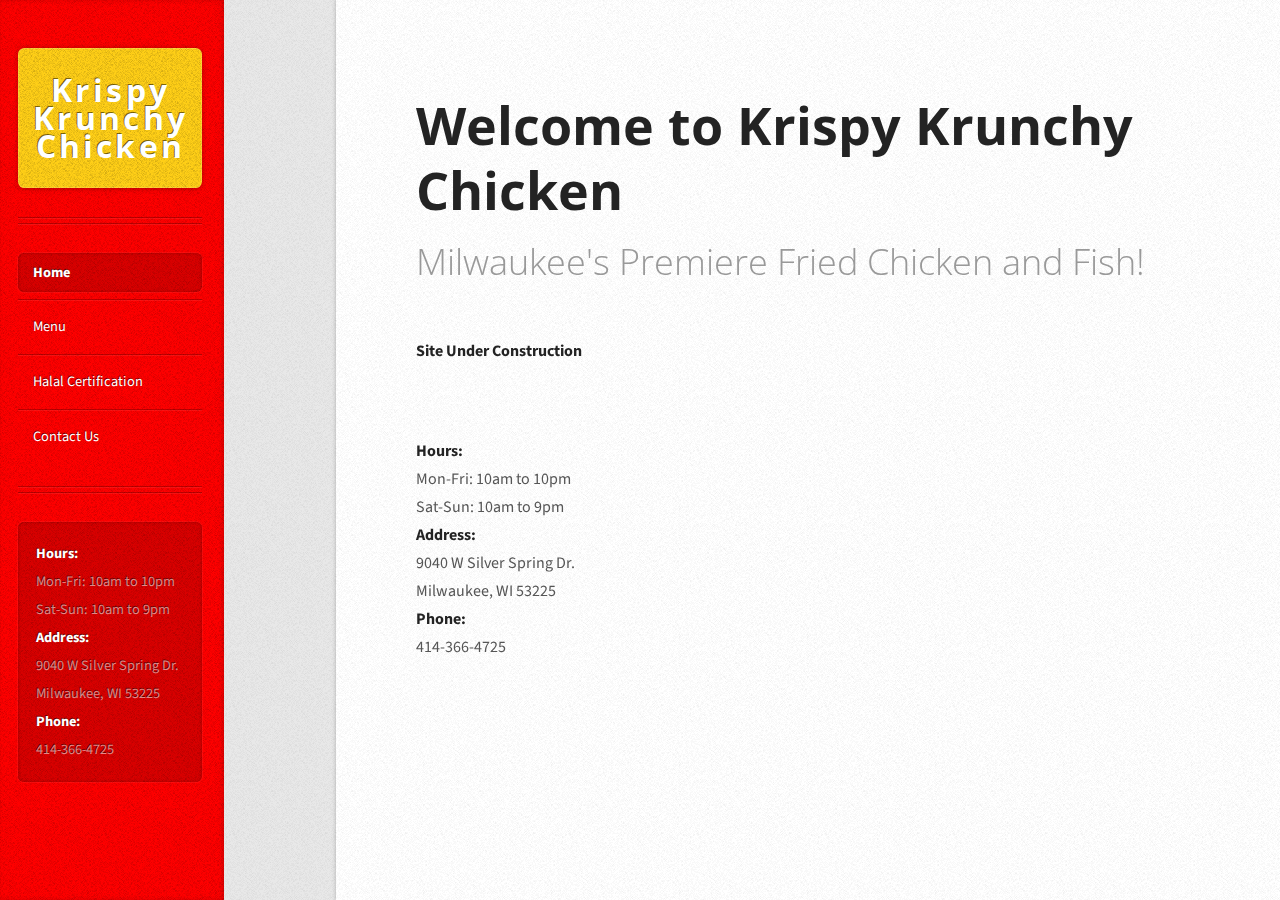
==== index.html @ 3cd172ed "initial commit" ====
<!DOCTYPE HTML>
<!--
	Striped by HTML5 UP
	html5up.net | @n33co
	Free for personal and commercial use under the CCA 3.0 license (html5up.net/license)
-->
<html>
	<head>
		<title>Krispy Krunchy Chicken</title>
		<meta http-equiv="content-type" content="text/html; charset=utf-8" />
		<meta name="description" content="" />
		<meta name="keywords" content="" />
		<!--[if lte IE 8]><script src="css/ie/html5shiv.js"></script><![endif]-->
		<script src="js/jquery.min.js"></script>
		<script src="js/skel.min.js"></script>
		<script src="js/skel-layers.min.js"></script>
		<script src="js/init.js"></script>
		<noscript>
			<link rel="stylesheet" href="css/skel.css" />
			<link rel="stylesheet" href="css/style.css" />
			<link rel="stylesheet" href="css/style-desktop.css" />
			<link rel="stylesheet" href="css/style-wide.css" />
		</noscript>
		<!--[if lte IE 8]><link rel="stylesheet" href="css/ie/v8.css" /><![endif]-->
	</head>
	<!--
		Note: Set the body element's class to "left-sidebar" to position the sidebar on the left.
		Set it to "right-sidebar" to, you guessed it, position it on the right.
	-->
	<body class="left-sidebar">

		<!-- Wrapper -->
			<div id="wrapper">

				<!-- Content -->
					<div id="content">
						<div class="inner">
					
							<!-- Post -->
								<article class="box post post-excerpt">
									<header>
										<!--
											Note: Titles and subtitles will wrap automatically when necessary, so don't worry
											if they get too long. You can also remove the <p> entirely if you don't
											need a subtitle.
										-->
										<h2><a href="#">Welcome to Krispy Krunchy Chicken</a></h2>
										<p>Milwaukee's Premiere Fried Chicken and Fish!</p>
									</header>
									<!-- <a href="#" class="image featured"><img src="images/pic01.jpg" alt="" /></a> -->

									<p>
										<strong>Site Under Construction</strong>
									</p> <br> <br>
 										<strong>Hours:</strong> <br>Mon-Fri: 10am to 10pm <br>Sat-Sun: 10am to 9pm <br>
										<strong>Address:</strong> <br>9040 W Silver Spring Dr.<br>Milwaukee, WI 53225 <br>
										<strong>Phone:</strong> <br>414-366-4725
								</article>
						</div>
					</div>

				<!-- Sidebar -->
					<div id="sidebar">
					
						<!-- Logo -->
							<h1 id="logo"><a href="#">Krispy Krunchy Chicken</a></h1>
					
						<!-- Nav -->
							<nav id="nav">
								<ul>
									<li class="current"><a href="index.html">Home</a></li>
									<li><a href="menu.html">Menu</a></li>
									<li><a href="halal_certification.html">Halal Certification</a></li>
									<li><a href="contact_us.html">Contact Us</a></li>
								</ul>
							</nav>
					
						<!-- Text -->
							<section class="box text-style1">
								<div class="inner">
									<p>
										<strong>Hours:</strong> <br>Mon-Fri: 10am to 10pm <br>Sat-Sun: 10am to 9pm <br>
										<strong>Address:</strong> <br>9040 W Silver Spring Dr.<br>Milwaukee, WI 53225
										<strong>Phone:</strong> <br>414-366-4725

									</p>
								</div>
							</section>

					</div>

			</div>

	</body>
</html>
---- css/skel.css ----
/* Resets (http://meyerweb.com/eric/tools/css/reset/ | v2.0 | 20110126 | License: none (public domain)) */

	html,body,div,span,applet,object,iframe,h1,h2,h3,h4,h5,h6,p,blockquote,pre,a,abbr,acronym,address,big,cite,code,del,dfn,em,img,ins,kbd,q,s,samp,small,strike,strong,sub,sup,tt,var,b,u,i,center,dl,dt,dd,ol,ul,li,fieldset,form,label,legend,table,caption,tbody,tfoot,thead,tr,th,td,article,aside,canvas,details,embed,figure,figcaption,footer,header,hgroup,menu,nav,output,ruby,section,summary,time,mark,audio,video{margin:0;padding:0;border:0;font-size:100%;font:inherit;vertical-align:baseline;}article,aside,details,figcaption,figure,footer,header,hgroup,menu,nav,section{display:block;}body{line-height:1;}ol,ul{list-style:none;}blockquote,q{quotes:none;}blockquote:before,blockquote:after,q:before,q:after{content:'';content:none;}table{border-collapse:collapse;border-spacing:0;}body{-webkit-text-size-adjust:none}

/* Box Model */

	*, *:before, *:after {
		-moz-box-sizing: border-box;
		-webkit-box-sizing: border-box;
		box-sizing: border-box;
	}

/* Container */

	.container {
		margin-left: auto;
		margin-right: auto;
		
		/* width: (containers) */
		width: 1200px;
	}

	/* Modifiers */

		/* 125% */
			.container.\31 25\25 {
				width: 100%;
				
				/* max-width: (containers * 1.25) */
				max-width: 1500px;

				/* min-width: (containers) */
				min-width: 1200px;
			}

		/* 75% */
			.container.\37 5\25 {
				
				/* width: (containers * 0.75) */
				width: 900px;

			}

		/* 50% */
			.container.\35 0\25 {
				
				/* width: (containers * 0.50) */
				width: 600px;

			}

		/* 25% */
			.container.\32 5\25 {
				
				/* width: (containers * 0.25) */
				width: 300px;

			}

/* Grid */

	.row {
		border-bottom: solid 1px transparent;
	}

	.row > * {
		float: left;
	}
	
	.row:after, .row:before {
		content: '';
		display: block;
		clear: both;
		height: 0;
	}
	
	.row.uniform > * > :first-child {
		margin-top: 0;
	}
	
	.row.uniform > * > :last-child {
		margin-bottom: 0;
	}

	/* Gutters */

		/* Normal */
		
			.row > * {
				/* padding: (gutters.horizontal) 0 0 (gutters.vertical) */
				padding: 40px 0 0 40px;
			}

			.row {
				/* margin: -(gutters.horizontal) 0 -1px -(gutters.vertical) */
				margin: -40px 0 -1px -40px;
			}
			
			.row.uniform > * {
				/* padding: (gutters.vertical) 0 0 (gutters.vertical) */
				padding: 40px 0 0 40px;
			}

			.row.uniform {
				/* margin: -(gutters.vertical) 0 -1px -(gutters.vertical) */
				margin: -40px 0 -1px -40px;
			}
			
		/* 200% */
		
			.row.\32 00\25 > * {
				/* padding: (gutters.horizontal) 0 0 (gutters.vertical) */
				padding: 80px 0 0 80px;
			}

			.row.\32 00\25 {
				/* margin: -(gutters.horizontal) 0 -1px -(gutters.vertical) */
				margin: -80px 0 -1px -80px;
			}

			.row.uniform.\32 00\25 > * {
				/* padding: (gutters.vertical) 0 0 (gutters.vertical) */
				padding: 80px 0 0 80px;
			}

			.row.uniform.\32 00\25 {
				/* margin: -(gutters.vertical) 0 -1px -(gutters.vertical) */
				margin: -80px 0 -1px -80px;
			}

		/* 150% */
		
			.row.\31 50\25 > * {
				/* padding: (gutters.horizontal) 0 0 (gutters.vertical) */
				padding: 60px 0 0 60px;
			}

			.row.\31 50\25 {
				/* margin: -(gutters.horizontal) 0 -1px -(gutters.vertical) */
				margin: -60px 0 -1px -60px;
			}

			.row.uniform.\31 50\25 > * {
				/* padding: (gutters.vertical) 0 0 (gutters.vertical) */
				padding: 60px 0 0 60px;
			}

			.row.uniform.\31 50\25 {
				/* margin: -(gutters.vertical) 0 -1px -(gutters.vertical) */
				margin: -60px 0 -1px -60px;
			}

		/* 50% */
		
			.row.\35 0\25 > * {
				/* padding: (gutters.horizontal) 0 0 (gutters.vertical) */
				padding: 20px 0 0 20px;
			}

			.row.\35 0\25 {
				/* margin: -(gutters.horizontal) 0 -1px -(gutters.vertical) */
				margin: -20px 0 -1px -20px;
			}

			.row.uniform.\35 0\25 > * {
				/* padding: (gutters.vertical) 0 0 (gutters.vertical) */
				padding: 20px 0 0 20px;
			}

			.row.uniform.\35 0\25 {
				/* margin: -(gutters.vertical) 0 -1px -(gutters.vertical) */
				margin: -20px 0 -1px -20px;
			}

		/* 25% */
		
			.row.\32 5\25 > * {
				/* padding: (gutters.horizontal) 0 0 (gutters.vertical) */
				padding: 10px 0 0 10px;
			}

			.row.\32 5\25 {
				/* margin: -(gutters.horizontal) 0 -1px -(gutters.vertical) */
				margin: -10px 0 -1px -10px;
			}

			.row.uniform.\32 5\25 > * {
				/* padding: (gutters.vertical) 0 0 (gutters.vertical) */
				padding: 10px 0 0 10px;
			}

			.row.uniform.\32 5\25 {
				/* margin: -(gutters.vertical) 0 -1px -(gutters.vertical) */
				margin: -10px 0 -1px -10px;
			}

		/* 0% */
		
			.row.\30 \25 > * {
				padding: 0;
			}

			.row.\30 \25 {
				margin: 0 0 -1px 0;
			}

	/* Cells */

		.\31 2u, .\31 2u\24, .\31 2u\28 1\29, .\31 2u\24\28 1\29 { width: 100%; clear: none; }
		.\31 1u, .\31 1u\24, .\31 1u\28 1\29, .\31 1u\24\28 1\29 { width: 91.6666666667%; clear: none; }
		.\31 0u, .\31 0u\24, .\31 0u\28 1\29, .\31 0u\24\28 1\29 { width: 83.3333333333%; clear: none; }
		.\39 u, .\39 u\24, .\39 u\28 1\29, .\39 u\24\28 1\29 { width: 75%; clear: none; }
		.\38 u, .\38 u\24, .\38 u\28 1\29, .\38 u\24\28 1\29 { width: 66.6666666667%; clear: none; }
		.\37 u, .\37 u\24, .\37 u\28 1\29, .\37 u\24\28 1\29 { width: 58.3333333333%; clear: none; }
		.\36 u, .\36 u\24, .\36 u\28 1\29, .\36 u\24\28 1\29 { width: 50%; clear: none; }
		.\35 u, .\35 u\24, .\35 u\28 1\29, .\35 u\24\28 1\29 { width: 41.6666666667%; clear: none; }
		.\34 u, .\34 u\24, .\34 u\28 1\29, .\34 u\24\28 1\29 { width: 33.3333333333%; clear: none; }
		.\33 u, .\33 u\24, .\33 u\28 1\29, .\33 u\24\28 1\29 { width: 25%; clear: none; }
		.\32 u, .\32 u\24, .\32 u\28 1\29, .\32 u\24\28 1\29 { width: 16.6666666667%; clear: none; }
		.\31 u, .\31 u\24, .\31 u\28 1\29, .\31 u\24\28 1\29 { width: 8.3333333333%; clear: none; }

		.\31 2u\24 + *, .\31 2u\24\28 1\29 + *,
		.\31 1u\24 + *, .\31 1u\24\28 1\29 + *,
		.\31 0u\24 + *, .\31 0u\24\28 1\29 + *,
		.\39 u\24 + *, .\39 u\24\28 1\29 + *,
		.\38 u\24 + *, .\38 u\24\28 1\29 + *,
		.\37 u\24 + *, .\37 u\24\28 1\29 + *,
		.\36 u\24 + *, .\36 u\24\28 1\29 + *,
		.\35 u\24 + *, .\35 u\24\28 1\29 + *,
		.\34 u\24 + *, .\34 u\24\28 1\29 + *,
		.\33 u\24 + *, .\33 u\24\28 1\29 + *,
		.\32 u\24 + *, .\32 u\24\28 1\29 + *,
		.\31 u\24  + *,  .\31 u\24\28 1\29 + * {
			clear: left;
		}
			
		.\-11u { margin-left: 91.6666666667% }
		.\-10u { margin-left: 83.3333333333% }
		.\-9u { margin-left: 75% }
		.\-8u { margin-left: 66.6666666667% }
		.\-7u { margin-left: 58.3333333333% }
		.\-6u { margin-left: 50% }
		.\-5u { margin-left: 41.6666666667% }
		.\-4u { margin-left: 33.3333333333% }
		.\-3u { margin-left: 25% }
		.\-2u { margin-left: 16.6666666667% }
		.\-1u { margin-left: 8.3333333333% }
---- css/style.css ----
@charset 'UTF-8';
@import url("font-awesome.min.css");
@import url("http://fonts.googleapis.com/css?family=Source+Sans+Pro:400,400italic,700|Open+Sans+Condensed:300,700");

/*
	Striped by HTML5 UP
	html5up.net | @n33co
	Free for personal and commercial use under the CCA 3.0 license (html5up.net/license)
*/

/*********************************************************************************/
/* Basic                                                                         */
/*********************************************************************************/

	body
	{
		background-color: #e8e8e8;
		background-image: url('images/bg02.png');
	}

		body.is-loading * {
			-moz-transition: none !important;
			-webkit-transition: none !important;
			-o-transition: none !important;
			-ms-transition: none !important;
			transition: none !important;
			-moz-animation: none !important;
			-webkit-animation: none !important;
			-o-animation: none !important;
			-ms-animation: none !important;
			animation: none !important;
		}

	body,input,textarea,select
	{
		font-family: 'Source Sans Pro', sans-serif;
		font-weight: 400;
		color: #565656;
	}

	a
	{
		color: #c94663;
	}

	strong, b
	{
		font-weight: 700;
		color: #232323;
	}

	h2,h3,h4,h5,h6
	{
		font-family: 'Open Sans Condensed', sans-serif;
		font-weight: 700;
		color: #232323;
	}

	h2 a, h4 a, h5 a, h6 a
	{
		text-decoration: none;
		color: inherit;
	}
	
	blockquote
	{
		border-left: solid 5px #ddd;
		padding: 1em 0 1em 2em;
		font-style: italic;
	}
	
	em, i
	{
		font-style: italic;
	}
	
	hr
	{
		border: 0;
		border-top: solid 1px #ddd;
		padding: 1.5em 0 0 0;
		margin: 1.75em 0 0 0;
	}
	
	sub
	{
		position: relative;
		top: 0.5em;
		font-size: 0.8em;
	}
	
	sup
	{
		position: relative;
		top: -0.5em;
		font-size: 0.8em;
	}

	br.clear
	{
		clear: both;
	}
	
	p, ul, ol, dl, table
	{
		margin-bottom: 1em;
	}
	
	/* Table */
	
		table
		{
			width: 100%;
		}
		
		table.default
		{
		}
		
			table.default tbody tr:nth-child(2n+2)
			{
				background: #f4f4f4;
			}
			
			table.default td
			{
				padding: 0.5em 1em 0.5em 1em;
			}
			
			table.default th
			{
				text-align: left;
				font-weight: 700;
				padding: 0.75em 1em 0.75em 1em;
			}
		
			table.default thead
			{
				border-bottom: solid 1px #ddd;
			}
			
			table.default tfoot
			{
				border-top: solid 1px #ddd;
				background: #eee;
			}
			
			table.default tbody
			{
			}

	/* Form */
		
		form
		{
		}
		
			form label
			{
				font-family: 'Open Sans Condensed', sans-serif;
				font-weight: 700;
				color: #232323;
				margin: 0 0 0.75em 0;
			}
		
			form input[type="text"],
			form input[type="email"],
			form input[type="password"],			
			form select,
			form textarea
			{
				display: block;
				border-radius: 0.4em;
				-webkit-appearance: none;
				border: solid 1px #ddd;
				padding: 0.5em 0.75em;
				width: 100%;
				line-height: 1.25em;
			}

			form input[type="text"]:focus,
			form input[type="email"]:focus,
			form input[type="password"]:focus,
			form select:focus,
			form textarea:focus
			{
				box-shadow: 0px 0px 2px 2px #c94663;
			}

			form ::-webkit-input-placeholder
			{
				color: #aaa;
			}

			form :-moz-placeholder
			{
				color: #aaa;
			}

			form ::-moz-placeholder
			{
				color: #aaa;
			}

			form :-ms-input-placeholder
			{
				color: #aaa;
			}
		
	/* Section/Article */
	
		header
		{
			margin: 0 0 2em 0;
		}

			header > p
			{
				font-family: 'Open Sans Condensed', sans-serif;
				font-weight: 300;
				display: block;
				margin-top: 1em;
				color: #999;
			}

		section,
		article
		{
			margin-bottom: 3em;
		}
		
			section > :last-child,
			article > :last-child
			{
				margin-bottom: 0;
			}

			section > .inner > :last-child,
			article > .inner > :last-child
			{
				margin-bottom: 0;
			}

			section:last-child,
			article:last-child
			{
				margin-bottom: 0;
			}

	/* Image */

		.image
		{
			display: inline-block;
		}
		
			.image img
			{
				display: block;
				width: 100%;
			}

			.image.fit
			{
				display: block;
				width: 100%;
			}
			
			.image.featured
			{
				display: block;
				width: 100%;
				margin: 0 0 2em 0;
			}
			
			.image.left
			{
				float: left;
				margin: 0 2em 2em 0;
			}
			
			.image.centered
			{
				display: block;
				margin: 0 0 2em 0;
			}

				.image.centered img
				{
					margin: 0 auto;
					width: auto;
				}
	
	/* Button */

		input[type="button"],
		input[type="submit"],
		input[type="reset"],
		.button
		{
			cursor: pointer;
			background-color: #000000;
			background-image: url('images/bg01.png');
			border-radius: 0.4em;
			text-align: center;
			box-shadow: inset 0px 0px 0px 1px rgba(255,255,255,0.15);
			color: #fff;
			font-family: 'Open Sans Condensed', sans-serif;
			font-weight: 700;
			text-decoration: none;
			-moz-transition: background-color .25s ease-in-out, color .25s ease-in-out;
			-webkit-transition: background-color .25s ease-in-out, color .25s ease-in-out;
			-o-transition: background-color .25s ease-in-out, color .25s ease-in-out;
			-ms-transition: background-color .25s ease-in-out, color .25s ease-in-out;
			transition: background-color .25s ease-in-out, color .25s ease-in-out;
			text-shadow: -1px -1px 0px rgba(0,0,0,0.5);
		}

			input[type="button"]:disabled,
			input[type="submit"]:disabled,
			input[type="reset"]:disabled,
			input[type="button"].disabled,
			input[type="submit"].disabled,
			input[type="reset"].disabled,
			.button.disabled
			{
				opacity: 0.35;
				cursor: default;
			}

			input[type="button"]:hover,
			input[type="submit"]:hover,
			input[type="reset"]:hover,
			.button:hover
			{
				background-color: #d95673;
			}
			
			input[type="button"]:active,
			input[type="submit"]:active,
			input[type="reset"]:active,
			.button:active
			{
				background-color: #b93653;
			}
		
			input[type="button"].alt,
			input[type="submit"].alt,
			input[type="reset"].alt,
			.button.alt
			{
				background-color: #364050;
			}

				input[type="button"].alt:hover,
				input[type="submit"].alt:hover,
				input[type="reset"].alt:hover,
				.button.alt:hover
				{
					background-color: #465060;
				}
				
				input[type="button"].alt:active,
				input[type="submit"].alt:active,
				input[type="reset"].alt:active,
				.button.alt:active
				{
					background-color: #263040;
				}
	
	/* List */
	
		ul.default
		{
			list-style: disc;
			padding-left: 1em;
		}
		
			ul.default li
			{
				padding-left: 0.5em;
			}
		
		ol.default
		{
			list-style: decimal;
			padding-left: 1.25em;
		}

			ol.default li
			{
				padding-left: 0.25em;
			}

	/* Pagination */

		.pagination
		{
		}
		
			.pagination .pages
			{
				display: inline-block;
				font-family: 'Open Sans Condensed', sans-serif;
				font-weight: 700;
			}
			
				.pagination .pages span
				{
					display: inline-block;
					width: 1.5em;
					text-align: center;
					margin: 0 0.4em 0 0;
				}
		
				.pagination .pages a
				{
					cursor: pointer;
					display: inline-block;
					text-align: center;
					text-decoration: none;
					color: inherit;
					background-color: #e8e8e8;
					background-image: url('images/bg02.png');
					color: #565656;
					margin: 0 0.4em 0 0;
					border-radius: 0.4em;
					-moz-transition: background-color .25s ease-in-out;
					-webkit-transition: background-color .25s ease-in-out;
					-o-transition: background-color .25s ease-in-out;
					-ms-transition: background-color .25s ease-in-out;
					transition: background-color .25s ease-in-out;
					box-shadow: inset 0 0.075em 0.25em 0 rgba(0,0,0,0.1);
				}
			
				.pagination .pages a:hover
				{
					background-color: #dadada;
				}

				.pagination .pages a.active
				{
					background-color: #364050;
					color: #fff;
					box-shadow: none;
					text-shadow: -1px -1px 0px rgba(0,0,0,0.5);
				}

	/* Box */

		.box
		{
		}

			.box.calendar
			{
			}

				.box.calendar .inner
				{
					position: relative;
					background-color: #272E39;
					background-color: rgba(0,0,0,0.15);
					border-radius: 0.4em;
					padding: 0.75em 0.5em 0.75em 0.5em;
					box-shadow: 0 0 0 1px rgba(255,255,255,0.05), inset 0 0 0.25em 0 rgba(0,0,0,0.25);
				}
				
				.box.calendar caption
				{
					font-weight: 700;
					color: #fff;
					margin: 0 0 0.25em 0;
				}

				.box.calendar table
				{
					margin: 0 auto;
				}

				.box.calendar tr
				{
				}

				.box.calendar td,
				.box.calendar th
				{
					cursor: default;
					padding: 0.35em 0 0.35em 0;
					border-top: solid 1px rgba(0,0,0,0.25);
					box-shadow: inset 0px 1px 0px 0px rgba(255,255,255,0.075);
				}

				.box.calendar th
				{
					font-weight: 700;
					color: #fff;
				}
				
				.box.calendar td a,
				.box.calendar td span
				{
					display: block;
					margin: 0 auto;
					width: 1.5em;
					height: 1.5em;
					text-align: center;
					line-height: 1.4em;
					border-radius: 0.4em;
					-moz-transition: background-color .25s ease-in-out;
					-webkit-transition: background-color .25s ease-in-out;
					-o-transition: background-color .25s ease-in-out;
					-ms-transition: background-color .25s ease-in-out;
					transition: background-color .25s ease-in-out;
					text-decoration: none;
				}

				.box.calendar td a
				{
					color: #fff;
					font-weight: 700;
				}

				.box.calendar td a:hover
				{
					background-color: rgba(200,225,255,0.1);
					color: #fff;
				}
				
				.box.calendar td.today a
				{
					background-color: #c94663;
					background-image: url('images/bg01.png');
					box-shadow: inset 0px 0px 0px 1px rgba(255,255,255,0.15), 0 0.025em 0.15em 0em rgba(0,0,0,0.25);
					color: #fff !important;
				}
				
			.box.post
			{
				position: relative;
			}
			
				.box.post .info
				{
				}
				
					.box.post .info .stats
					{
						margin: 0;
						cursor: default;
					}
					
					.box.post .info .stats a
					{
						font-size: 0.8em;
						text-decoration: none;
						color: #232323;
						font-weight: 700;
						line-height: 1em;
					}
			
			.box.recent-posts,
			.box.recent-comments
			{
			}

				.box.recent-posts li,
				.box.recent-comments li
				{
					border-top: solid 1px rgba(0,0,0,0.25);
					box-shadow: inset 0px 1px 0px 0px rgba(255,255,255,0.075);
					padding: 0.5em 0 0.5em 0;
				}

				.box.recent-posts li:first-child,
				.box.recent-comments li:first-child
				{
					border-top: 0;
					box-shadow: none;
					padding-top: 0;
				}

				.box.recent-posts li:last-child,
				.box.recent-comments li:last-child
				{
					padding-bottom: 0;
				}

			.box.search
			{
			}

				.box.search form
				{
					position: relative;
				}
			
					.box.search form input
					{
						position: relative;
						padding-right: 34px;
					}
					
					.box.search form:before
					{
						display:inline-block;
						font-family: FontAwesome;
						font-size: 18px;
						text-decoration: none;
						font-style: normal;
						font-weight: normal;
						-webkit-font-smoothing:antialiased;
						-moz-osx-font-smoothing:grayscale;
						content: '\f002';
						
						filter:progid:DXImageTransform.Microsoft.BasicImage(rotation=0, mirror=1);
						-webkit-transform:scale(-1, 1);
						-moz-transform:scale(-1, 1);
						-ms-transform:scale(-1, 1);
						-o-transform:scale(-1, 1);
						transform:scale(-1, 1);
						
						position: absolute;
						right: 0.5em;
						top: 0.25em;
						z-index: 1;
						text-shadow: none;
						color: #c8ccce;
					}

			.box.text-style1
			{
			}

				.box.text-style1 .inner
				{
					position: relative;
					background-color: #272E39;
					background-color: rgba(0,0,0,0.15);
					border-radius: 0.4em;
					padding: 1.25em;
					box-shadow: 0 0 0 1px rgba(255,255,255,0.05), inset 0 0 0.25em 0 rgba(0,0,0,0.25);
				}	

/*********************************************************************************/
/* Icons                                                                         */
/*********************************************************************************/

	.icon {
		position: relative;
		text-decoration: none;
	}

		.icon:before {
			-moz-osx-font-smoothing: grayscale;
			-webkit-font-smoothing: antialiased;
			font-family: FontAwesome;
			font-style: normal;
			font-weight: normal;
			text-transform: none !important;
		}

		.icon > .label {
			display: none;
		}

/*********************************************************************************/
/* Wrapper                                                                       */
/*********************************************************************************/

	#wrapper
	{
		position: relative;
	}

/*********************************************************************************/
/* Nav                                                                           */
/*********************************************************************************/

	#nav
	{
	}

		#nav > ul > li > ul
		{
			display: none;
		}

		#nav ul
		{
			margin: 0;
		}

		#nav li
		{
			border-top: solid 1px rgba(0,0,0,0.25);
			box-shadow: inset 0px 1px 0px 0px rgba(255,255,255,0.075);
			padding: 0.5em 0 0.5em 0;
		}
		
		#nav li:first-child
		{
			border: 0;
			box-shadow: none;
			padding-top: 0;
		}

		#nav li:last-child
		{
			padding-bottom: 0;
		}

		#nav li a
		{
			display: block;
			padding: 0.4em 1em 0.4em 1em;
			text-decoration: none;
			border-radius: 0.4em;
			outline: 0;
			-moz-transition: background-color .25s ease-in-out, color .25s ease-in-out;
			-webkit-transition: background-color .25s ease-in-out, color .25s ease-in-out;
			-o-transition: background-color .25s ease-in-out, color .25s ease-in-out;
			-ms-transition: background-color .25s ease-in-out, color .25s ease-in-out;
			transition: background-color .25s ease-in-out, color .25s ease-in-out;
		}

		#nav li.current a
		{
			background-color: #272E39 !important;
			background-color: rgba(0,0,0,0.15) !important;
			box-shadow: 0 0 0 1px rgba(255,255,255,0.05), inset 0 0 0.25em 0 rgba(0,0,0,0.25);
			font-weight: 700;
			color: #fff;
		}

		#nav li:hover a
		{
			background-color: rgba(255,255,255,0.1);
			color: #fff;
		}

/*********************************************************************************/
/* Sidebar                                                                       */
/*********************************************************************************/

	#sidebar
	{
		color: #aaa;
		color: rgba(255,255,255,0.55);
		text-shadow: -1px -1px 0px rgba(0,0,0,0.5);
	}

		#sidebar form input,
		#sidebar form select,
		#sidebar form textarea
		{
			border: 0;
		}

		#sidebar section,
		#sidebar nav
		{
			position: relative;
		}

			#sidebar section:before,
			#sidebar nav:before
			{
				content: '';
				border-top: solid 1px;
				border-bottom: solid 1px;
				border-color: #171E29;
				border-color: rgba(0,0,0,0.25);
				box-shadow: inset 0px 1px 0px 0px rgba(255,255,255,0.075), 0px 1px 0px 0px rgba(255,255,255,0.075);
				display: block;
			}
	
		#sidebar strong, #sidebar b
		{
			color: #fff;
		}
	
		#sidebar a
		{
			color: #fff;
		}
		
		#sidebar h2,
		#sidebar h3,
		#sidebar h4,
		#sidebar h5,
		#sidebar h6
		{
			color: #fff;
		}

		#sidebar header
		{
			margin: 0 0 1.25em 0;
		}
	
		#sidebar section,
		#sidebar nav
		{
			margin: 2em 0 0 0;
			font-size: 0.9em;
		}
		
			#sidebar section:before,
			#sidebar nav:before
			{
				height: 0.5em;
				margin: 0 0 2em 0;
			}
		
/*********************************************************************************/
/* Content                                                                       */
/*********************************************************************************/
		
	#content
	{
		position: relative;
		background-color: #fff;
		background-image: url('images/bg02.png');
	}
	
		#content > .inner
		{
			position: relative;
			z-index: 1;
		}

/*********************************************************************************/
/* Copyright                                                                     */
/*********************************************************************************/

	#copyright
	{
	}

		#copyright p
		{
			opacity: 0.75;
		}

		#copyright a
		{
			color: inherit !important;
		}

		#copyright:before
		{
			content: '';
			border-top: solid 1px;
			border-bottom: solid 1px;
			border-color: #171E29;
			border-color: rgba(0,0,0,0.25);
			box-shadow: inset 0px 1px 0px 0px rgba(255,255,255,0.075), 0px 1px 0px 0px rgba(255,255,255,0.075);
			display: block;
		}
		
/*********************************************************************************/
/* Mobile UI                                                                     */
/*********************************************************************************/

	#titleBar
	{
		background: #364050 url('images/bg01.png');
	}

	#titleBar .title
	{
		display: block;
		color: #fff;
		line-height: 44px;
		font-size: 1.25em;
		font-family: 'Open Sans Condensed', sans-serif;
		font-weight: 700;
		letter-spacing: 0.1em;
		text-shadow: -1px -1px 0px rgba(0,0,0,0.5);
		box-shadow: 0px 1px 4px 0px rgba(0,0,0,0.25);
		text-align: center;
	}

	#titleBar .toggle
	{
		width: 80px;
		height: 60px;
		position: absolute;
		left: 0;
		top: 0;
	}

		#titleBar .toggle:before
		{
			font-family: FontAwesome;
			text-decoration: none;
			font-style: normal;
			font-weight: normal;
			-webkit-font-smoothing:antialiased;
			-moz-osx-font-smoothing:grayscale;

			content: '\f0c9';
			display: block;
			position: absolute;
			left: 7px;
			top: 7px;
			font-size: 14px;
			width: 50px;
			height: 30px;
			line-height: 30px;
			background: #c94663 url('images/bg01.png');
			border-radius: 5px;
			color: #fff;
			text-align: center;
			box-shadow: inset 0px 0px 0px 1px rgba(255,255,255,0.15), 0 0.025em 0.15em 0em rgba(0,0,0,0.25);
			text-shadow: -1px -1px 0px rgba(0,0,0,0.5);
		}

		#titleBar .toggle:active
		{
		}

			#titleBar .toggle:active:before
			{
				background-color: #d95673;
			}

	#sidePanel
	{
		background: #364050 url('images/bg01.png');
	}
---- css/style-desktop.css ----
/*
	Striped by HTML5 UP
	html5up.net | @n33co
	Free for personal and commercial use under the CCA 3.0 license (html5up.net/license)
*/

/*********************************************************************************/
/* Basic                                                                         */
/*********************************************************************************/

	body
	{
		height: 100%;
	}
	
	body,input,textarea,select
	{
		line-height: 1.75em;
	}

	h2
	{
		font-size: 1.2em;
	}

	h3, h4, h5, h6
	{
		font-size: 1em;
	}

	/* Button */

		input[type="button"],
		input[type="submit"],
		input[type="reset"],
		.button
		{
			display: inline-block;
			padding: 0.5em 2em 0.5em 2em;
		}
		
			input[type="button"].small,
			input[type="submit"].small,
			input[type="reset"].small,
			.button.small
			{
				font-size: 0.85em;
				padding: 0.35em 1.5em 0.35em 1.5em;
			}
		
			input[type="button"].big,
			input[type="submit"].big,
			input[type="reset"].big,
			.button.big
			{
				font-size: 1.25em;
				padding: 0.75em 2em 0.75em 2em;
			}
		
			input[type="button"].huge,
			input[type="submit"].huge,
			input[type="reset"].huge,
			.button.huge
			{
				font-size: 1.5em;
				padding: 0.75em 2em 0.75em 2em;
			}

	/* Pagination */

		.pagination
		{
			padding: 3em 0 0 0;
		}

			.pagination .pages
			{
			}

			.pagination .previous
			{
				margin-right: 0.6em;
			}

			.pagination .next
			{
				margin-left: 0.2em;
			}

			.pagination .pages a
			{
				width: 2.75em;
				height: 2.75em;
				line-height: 2.75em;
			}
			
			.pagination .button
			{
				height: 2.75em;
				padding-top: 0;
				padding-bottom: 0;
				line-height: 2.75em;
			}

	/* Box */

		.box
		{
		}

			.box.post
			{
			}

				.box.post .info
				{
				}

					.box.post .info .stats
					{
					}
					
						.box.post .info .stats li a
						{
							border-radius: 0.4em;
							opacity: 0.5;
							-moz-transition: opacity .25s ease-in-out, background-color .25s ease-in-out;
							-webkit-transition: opacity .25s ease-in-out, background-color .25s ease-in-out;
							-o-transition: opacity .25s ease-in-out, background-color .25s ease-in-out;
							-ms-transition: opacity .25s ease-in-out, background-color .25s ease-in-out;
							transition: opacity .25s ease-in-out, background-color .25s ease-in-out;
						}

							.box.post .info .stats li:hover a
							{
								background-color: #f4f4f4;
								opacity: 1.0;
							}
		
/*********************************************************************************/
/* Logo                                                                          */
/*********************************************************************************/

	#logo
	{
		font-family: 'Open Sans Condensed', sans-serif;
		font-weight: 700;
		font-size: 2em;
		letter-spacing: 0.1em;
	}
	
		#logo a
		{
			display: block;
			background-color: #ffcf17;
			background-image: url('images/bg01.png');
			padding: 0.875em 0.25em;
			border-radius: 0.2em;
			text-align: center;
			box-shadow: inset 0px 0px 0px 1px rgba(255,255,255,0.15), 0 0.025em 0.15em 0em rgba(0,0,0,0.25);
			text-decoration: none;
			color: #fff;
		}

/*********************************************************************************/
/* Content                                                                       */
/*********************************************************************************/
		
	#content
	{
		box-shadow: 0 0 0.25em 0em rgba(0,0,0,0.25);
	}

		#content > .inner
		{
			/*
				This sets an upper limit on your page content to prevent it
				from looking insane on really wide displays. It's currently set
				to the width of the sample post images, but you can change it to
				whatever you like (or remove it entirely).
			*/
			max-width: 1038px;
			padding-bottom: 2em;
		}

/*********************************************************************************/
/* Sidebar                                                                       */
/*********************************************************************************/
		
	#sidebar
	{
		position: absolute;
		top: 0;
		padding: 3em 1.35em 1em 1.15em;
		width: 14em; /* = whatever you want */
		background: #ff0000 url('images/bg01.png');
		box-shadow: inset -0.1em 0em 0.35em 0em rgba(0,0,0,0.15);
	}

		body.left-sidebar #sidebar
		{
			left: 0;
		}
	
		body.right-sidebar #sidebar
		{
			right: 0;
		}

/*********************************************************************************/
/* Copyright                                                                     */
/*********************************************************************************/

	#copyright
	{
		margin: 2em 0 0 0;
		text-align: center;
	}

		#copyright p
		{
			font-size: 0.8em;
			line-height: 2em;
		}
	
		#copyright:before
		{
			height: 0.5em;
			margin: 0 0 2em 0;
		}
---- css/style-wide.css ----
/*
	Striped by HTML5 UP
	html5up.net | @n33co
	Free for personal and commercial use under the CCA 3.0 license (html5up.net/license)
*/

/*********************************************************************************/
/* Basic                                                                         */
/*********************************************************************************/

	body
	{
		min-width: 1200px;
	}
	
	body,input,textarea,select
	{
		font-size: 12pt;
	}

	/* Box */

		.box
		{
		}

			.box.post
			{
			}
			
				.box.post h2
				{
					font-size: 3.25em;
					line-height: 1.25em;
				}

				.box.post header
				{
					padding: 2.75em 0 0 0;
					margin: 0 0 3em 0;
				}

					.box.post header > p
					{
						font-size: 2.25em;
						line-height: 1.5em;
						position: relative;
						top: -0.65em;
						margin-bottom: -0.65em;
					}

				.box.post .info
				{
					position: absolute;
					width: 5.5em;
					overflow: hidden;
					background-color: #fff;
					background-image: url('images/bg02.png');
					left: -10.5em;
					top: 0;
					padding: 1.5em 1em 1.5em 1em;
					border-top-left-radius: 0.4em;
					border-bottom-left-radius: 0.4em;
					box-shadow: 0.25em 0 0 0 #fbfbfb, 0 0 0.25em 0em rgba(0,0,0,0.25);
				}

					.box.post .info .date
					{
						position: relative;
						z-index: 1;
						font-family: 'Open Sans Condensed', sans-serif;
						font-weight: 400;
						text-align: center;
						display: block;
						font-size: 1.5em;
						color: #999;
						border-bottom: solid 1px #ddd;
						padding: 0 0 1em 0;
						margin: 0 0 0.75em 0;
					}

						.box.post .info .date .year,
						.box.post .info .date .month span
						{
							display: none;
						}
					
						.box.post .info .date .day
						{
							display: block;
							margin: 0.25em 0 0 0;
							font-size: 1.5em;
							font-weight: 700;
							color: #1b252a;
						}
				
					.box.post .info .stats
					{
						position: relative;
						z-index: 1;
					}
					
						.box.post .info .stats li
						{
							margin: 1.25em 0 0 0;
						}
						
						.box.post .info .stats li a
						{
							position: relative;
							display: block;
							text-align: right;
							padding: 0 0.5em 0 0.5em;
						}
						
							.box.post .info .stats li a:before
							{
								position: absolute;
								left: 0;
								top: 50%;
								margin-top: -0.5em;
								font-size: 16px;
								width: 1.5em;
								text-align: center;
								opacity: 0.35;
							}

/*********************************************************************************/
/* Content                                                                       */
/*********************************************************************************/
		
	#content
	{
		padding: 3em 5em 8em 5em;
	}

		body.left-sidebar #content
		{
			margin-left: 21em; /* = sidebar width + 7 */
		}
		
		body.right-sidebar #content
		{
			margin-right: 14em; /* = sidebar width */
			margin-left: 7em;
		}
---- css/ie/v8.css ----
/*
	Striped by HTML5 UP
	html5up.net | @n33co
	Free for personal and commercial use under the CCA 3.0 license (html5up.net/license)
*/

/*********************************************************************************/
/* Basic                                                                         */
/*********************************************************************************/

	form input[type="text"],
	form input[type="email"],
	form input[type="password"],			
	form select,
	form textarea,
	input[type="button"],
	input[type="submit"],
	input[type="reset"],
	.button,
	.pagination .pages a,
	.box.calendar td a,
	.box.calendar td span,
	.box.text-style1 .inner,
	#nav li a,
	.box.post .info .stats li a,
	#logo
	{
		position: relative;
		box-shadow: none !important;
		-ms-behavior: url('css/ie/PIE.htc');
	}
	
	.box.post .info {
		box-shadow: none !important;
		-ms-behavior: url('css/ie/PIE.htc');
	}
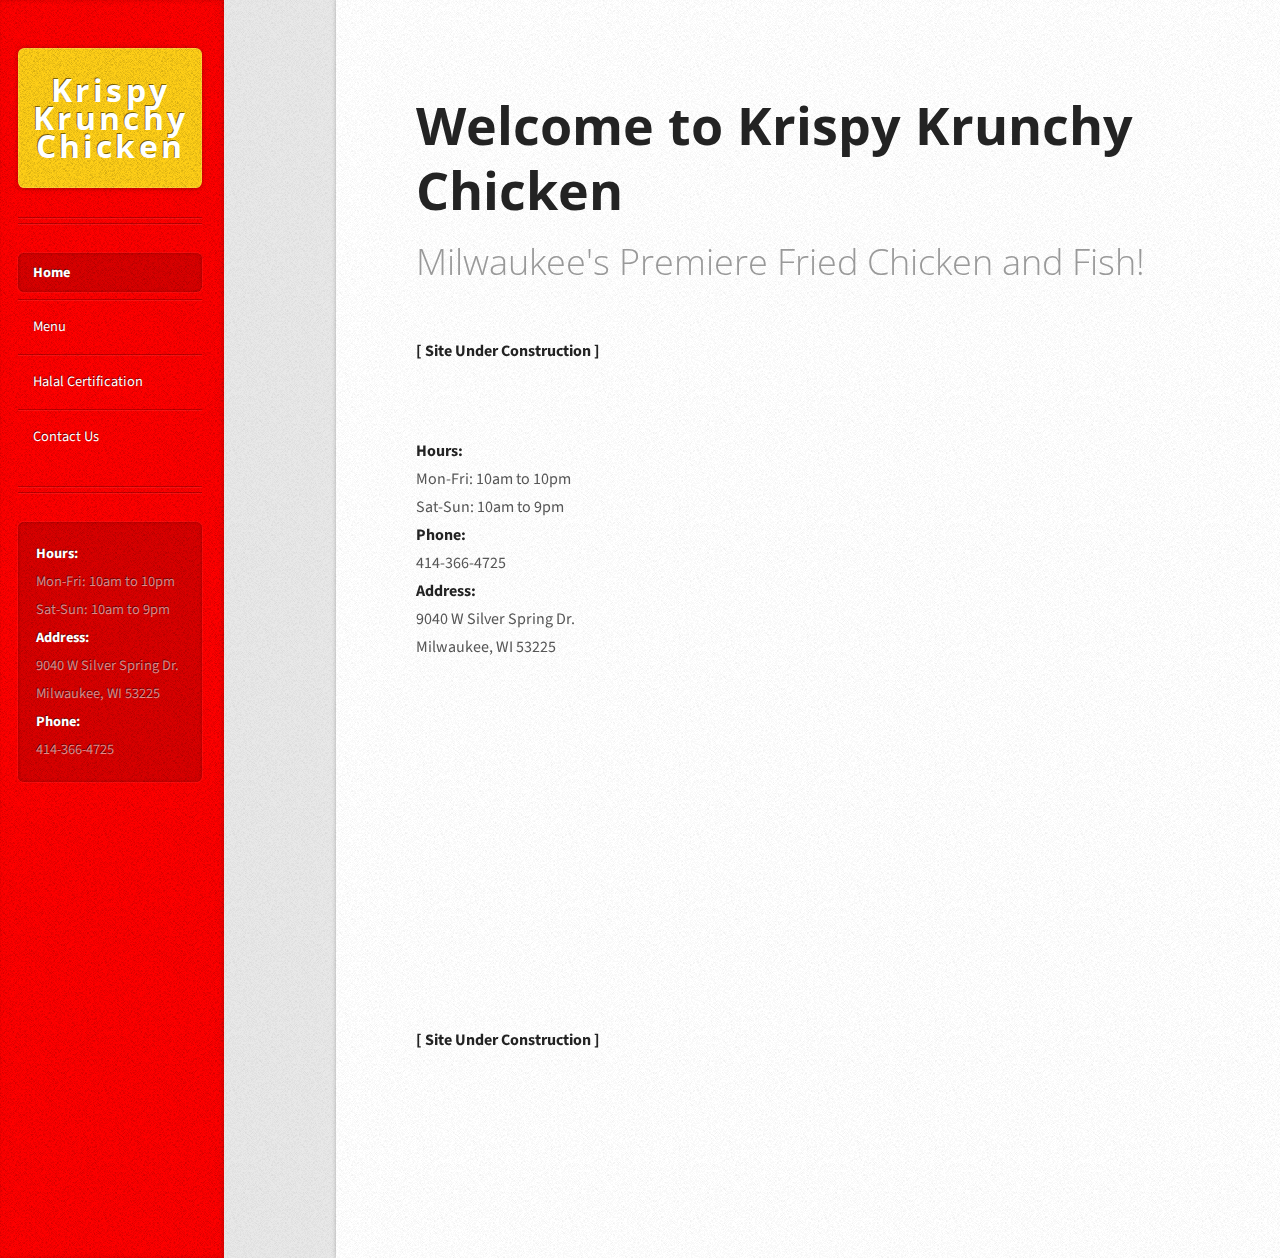
==== commit 157a3e61: "logo links on all pages to index now and added google maps to home page" ====
--- a/index.html
+++ b/index.html
@@ -6,6 +6,16 @@
 -->
 <html>
 	<head>
+		<script>
+  (function(i,s,o,g,r,a,m){i['GoogleAnalyticsObject']=r;i[r]=i[r]||function(){
+  (i[r].q=i[r].q||[]).push(arguments)},i[r].l=1*new Date();a=s.createElement(o),
+  m=s.getElementsByTagName(o)[0];a.async=1;a.src=g;m.parentNode.insertBefore(a,m)
+  })(window,document,'script','//www.google-analytics.com/analytics.js','ga');
+
+  ga('create', 'UA-57742118-1', 'auto');
+  ga('send', 'pageview');
+
+</script>
 		<title>Krispy Krunchy Chicken</title>
 		<meta http-equiv="content-type" content="text/html; charset=utf-8" />
 		<meta name="description" content="" />
@@ -50,11 +60,21 @@
 									<!-- <a href="#" class="image featured"><img src="images/pic01.jpg" alt="" /></a> -->
 
 									<p>
-										<strong>Site Under Construction</strong>
-									</p> <br> <br>
+										<strong>[ Site Under Construction ]</strong>
+									</p> <br>
+
+									 <br>
  										<strong>Hours:</strong> <br>Mon-Fri: 10am to 10pm <br>Sat-Sun: 10am to 9pm <br>
-										<strong>Address:</strong> <br>9040 W Silver Spring Dr.<br>Milwaukee, WI 53225 <br>
-										<strong>Phone:</strong> <br>414-366-4725
+										<strong>Phone:</strong> <br>414-366-4725 <br>
+										<strong>Address:</strong> <br>9040 W Silver Spring Dr.<br>Milwaukee, WI 53225 <br> <br>
+										<iframe src="https://www.google.com/maps/embed?pb=!1m14!1m8!1m3!1d2912.2684274144767!2d-88.025397!3d43.119887!3m2!1i1024!2i768!4f13.1!3m3!1m2!1s0x880502d8be75e6cb%3A0x3f9bd88a233ea9f7!2s9040+W+Silver+Spring+Dr%2C+Milwaukee%2C+WI+53225!5e0!3m2!1sen!2sus!4v1418791089419" width="400" height="300" frameborder="0" style="border:0"></iframe>
+
+										<p> <br>
+										<strong>[ Site Under Construction ]</strong>
+									</p> <br>
+
+
+
 								</article>
 						</div>
 					</div>
@@ -63,7 +83,7 @@
 					<div id="sidebar">
 					
 						<!-- Logo -->
-							<h1 id="logo"><a href="#">Krispy Krunchy Chicken</a></h1>
+							<h1 id="logo"><a href="index.html">Krispy Krunchy Chicken</a></h1>
 					
 						<!-- Nav -->
 							<nav id="nav">
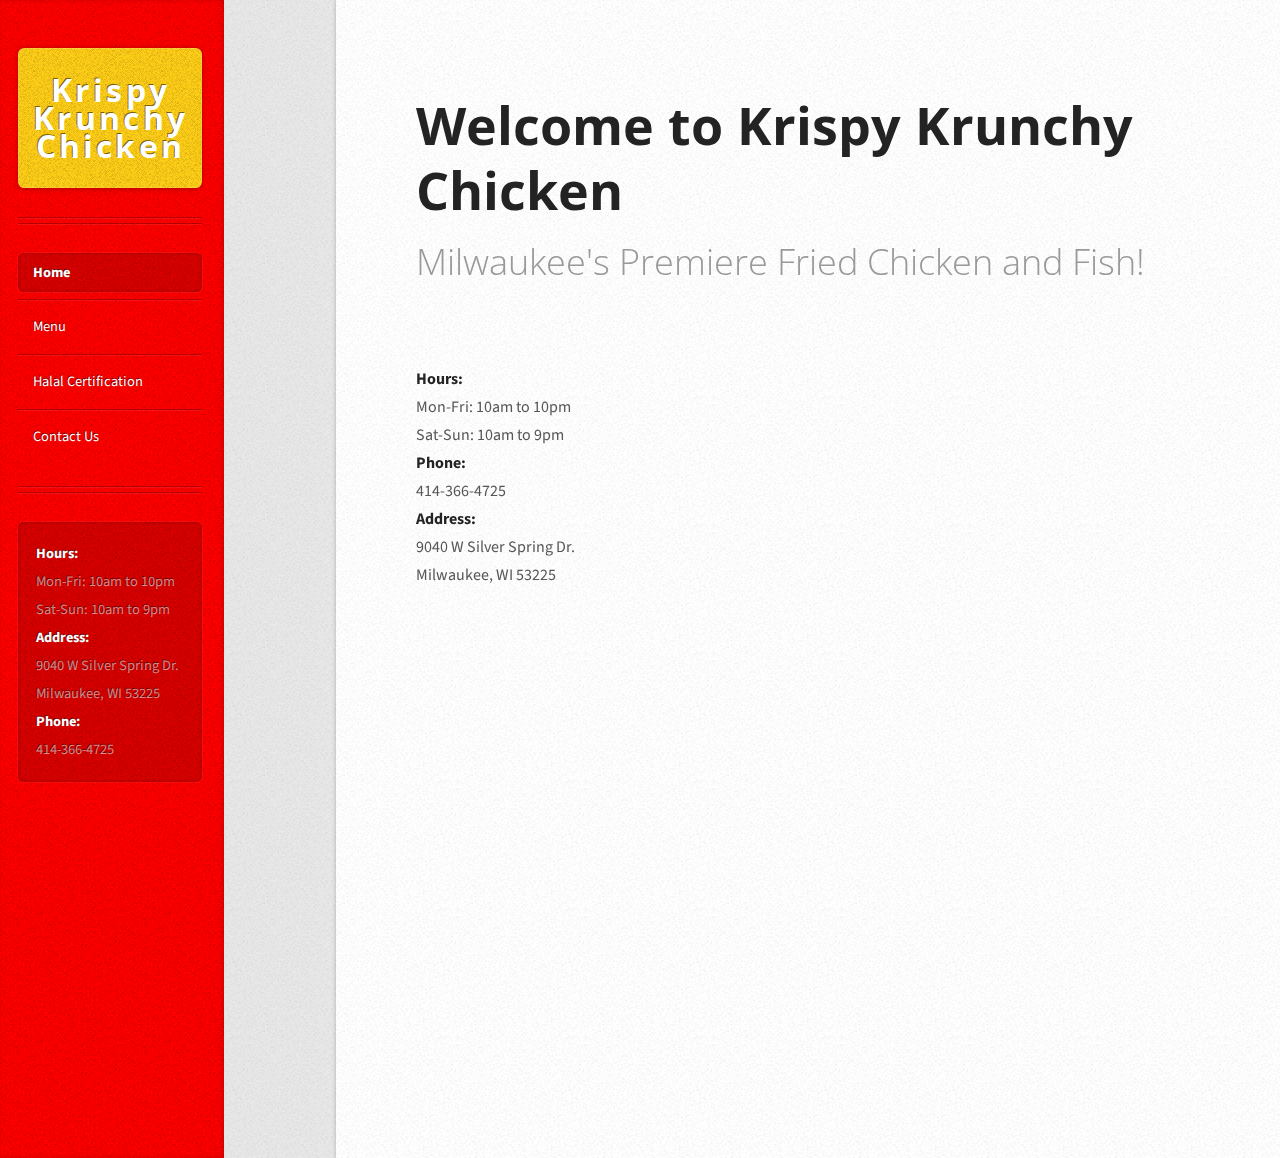
==== commit 85c35c75: "added menu" ====
--- a/index.html
+++ b/index.html
@@ -60,8 +60,8 @@
 									<!-- <a href="#" class="image featured"><img src="images/pic01.jpg" alt="" /></a> -->
 
 									<p>
-										<strong>[ Site Under Construction ]</strong>
-									</p> <br>
+										<strong></strong>
+									</p>
 
 									 <br>
  										<strong>Hours:</strong> <br>Mon-Fri: 10am to 10pm <br>Sat-Sun: 10am to 9pm <br>
@@ -70,7 +70,7 @@
 										<iframe src="https://www.google.com/maps/embed?pb=!1m14!1m8!1m3!1d2912.2684274144767!2d-88.025397!3d43.119887!3m2!1i1024!2i768!4f13.1!3m3!1m2!1s0x880502d8be75e6cb%3A0x3f9bd88a233ea9f7!2s9040+W+Silver+Spring+Dr%2C+Milwaukee%2C+WI+53225!5e0!3m2!1sen!2sus!4v1418791089419" width="400" height="300" frameborder="0" style="border:0"></iframe>
 
 										<p> <br>
-										<strong>[ Site Under Construction ]</strong>
+										<strong></strong>
 									</p> <br>
 
 
